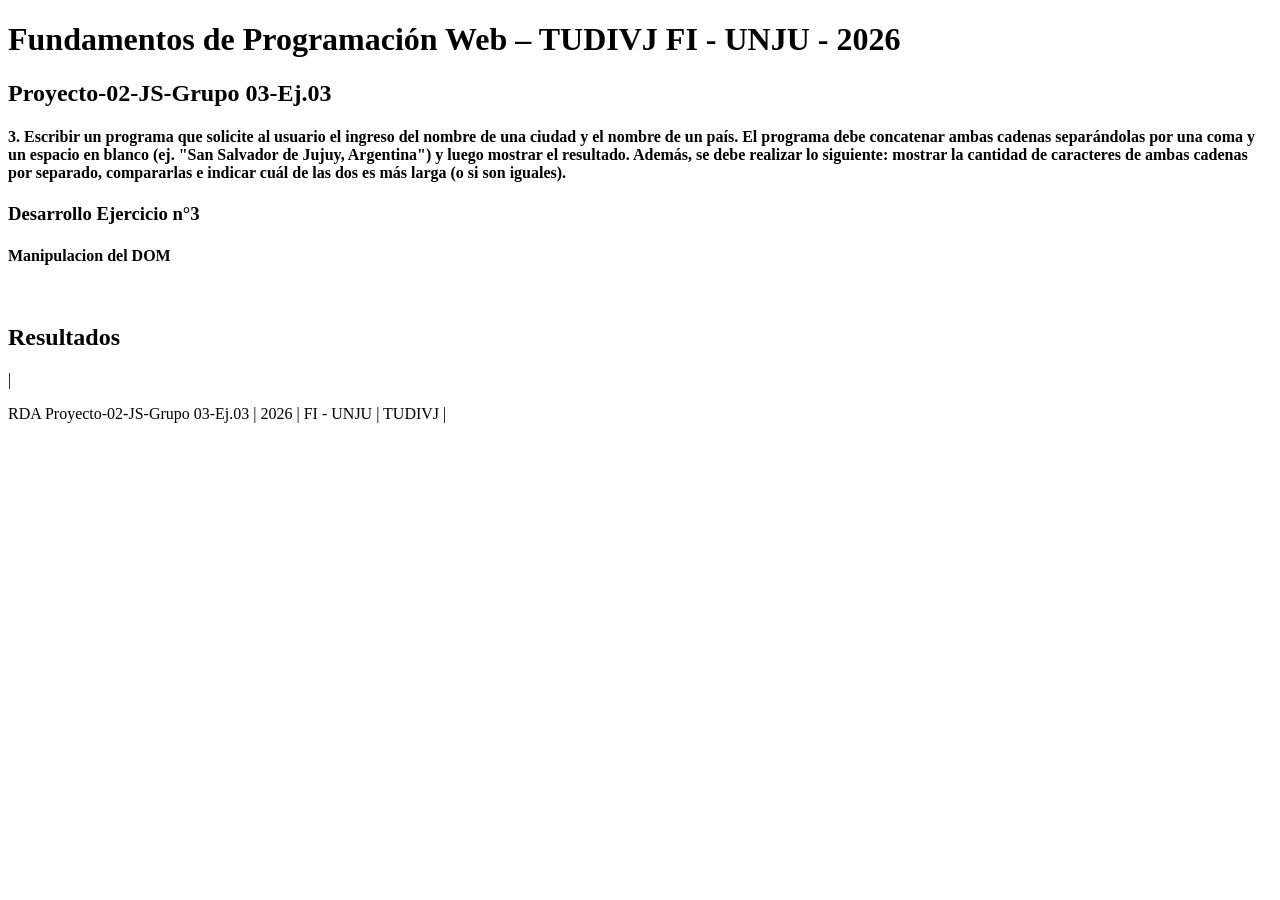
==== fpwProyecto02JSGrupo03/Ej.Nro.3/index.html @ 4739e621 "raskovsky 5To comm cabmio estructura agrego archivsos indice css y jc" ====
<!DOCTYPE html>
<html lang="es">
<head>
    <meta charset="UTF-8">
    <meta name="viewport" content="width=device-width, initial-scale=1.0">
    <title>FPW-Proy.02-2026</title>
   <link rel="stylesheet" href="index.css"> 
<!-- Vincula la hoja de estilos CSS --> 
</head>
<body>
    <header>
    <h1>Fundamentos de Programación Web – TUDIVJ  FI - UNJU - 2026 </h1>
   </header>
   <main> 
    <section>

             <h2>Proyecto-02-JS-Grupo 03-Ej.03 </h2>
             <h4><p>3.	Escribir un programa que solicite al usuario el ingreso del 
        nombre de una ciudad y el nombre de un país. El programa debe 
        concatenar ambas cadenas separándolas por una coma y un espacio
         en blanco (ej. "San Salvador de Jujuy, Argentina") y luego mostrar
          el resultado. Además, se debe realizar lo siguiente: mostrar la 
          cantidad de caracteres de ambas cadenas por separado, compararlas e
           indicar cuál de las dos es más larga (o si son iguales).
                </p>
          </h4>
    </section>
     
   <section>
      <h3>Desarrollo Ejercicio n°3</h3>
      <h4>Manipulacion del DOM</h4>
      <br>
         
        <h2>Resultados </h2>
        <div id="resultado"></div>
         <!-- mostrar la cadena de la ciudad ingresada y su tamaño -->
    
         <div  la cadena mas larga es: id="resultadoLaMasLarga"></div>
        <!-- mostrar la cadena del pais ingresada y su tamaño -->
    
    </section>
   
    <footer>   |
    <P>RDA Proyecto-02-JS-Grupo 03-Ej.03 | 2026 | FI - UNJU | TUDIVJ |   </P>
    </footer>
<!-- Vincula el archivo JavaScript -->
    <script type="module"  src="index.js"></script> 
</body>
</html>
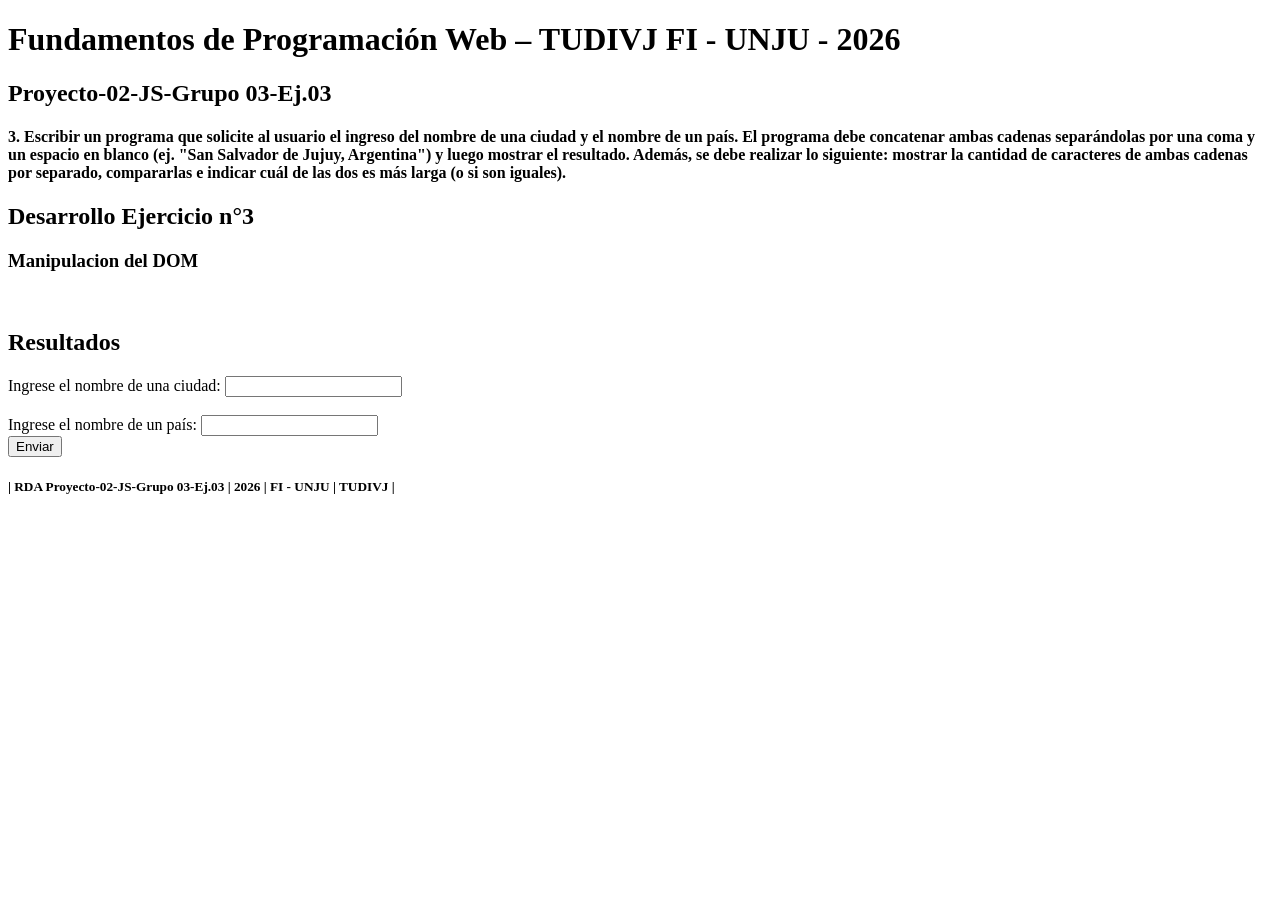
==== commit d9306852: "raskovsky 6to- comit" ====
--- a/fpwProyecto02JSGrupo03/Ej.Nro.3/index.html
+++ b/fpwProyecto02JSGrupo03/Ej.Nro.3/index.html
@@ -27,23 +27,38 @@
     </section>
      
    <section>
-      <h3>Desarrollo Ejercicio n°3</h3>
-      <h4>Manipulacion del DOM</h4>
+      <h2>Desarrollo Ejercicio n°3</h2>
+      <h3>Manipulacion del DOM</h3>
       <br>
          
         <h2>Resultados </h2>
         <div id="resultado"></div>
-         <!-- mostrar la cadena de la ciudad ingresada y su tamaño -->
-    
+       
+<form id="formulario" name="formulario" 
+            action=";"> 
+            
+            <label for="ciudad">Ingrese el nombre de una ciudad:</label>
+                <input type="text" id="ciudad" name="ciudad" required>
+                <br><br>
+                <label for="pais">Ingrese el nombre de un país:</label>
+                <input type="text" id="pais" name="pais" required>
+                <br>
+                <button type="submit">Enviar</button>
+            </form>
+
          <div  la cadena mas larga es: id="resultadoLaMasLarga"></div>
         <!-- mostrar la cadena del pais ingresada y su tamaño -->
     
     </section>
    
-    <footer>   |
-    <P>RDA Proyecto-02-JS-Grupo 03-Ej.03 | 2026 | FI - UNJU | TUDIVJ |   </P>
+    <footer>  
+    <h5><P> | RDA Proyecto-02-JS-Grupo 03-Ej.03 | 2026 | FI - UNJU | TUDIVJ |   </P>
+    </h5>
     </footer>
 <!-- Vincula el archivo JavaScript -->
     <script type="module"  src="index.js"></script> 
+
+
+
 </body>
 </html>
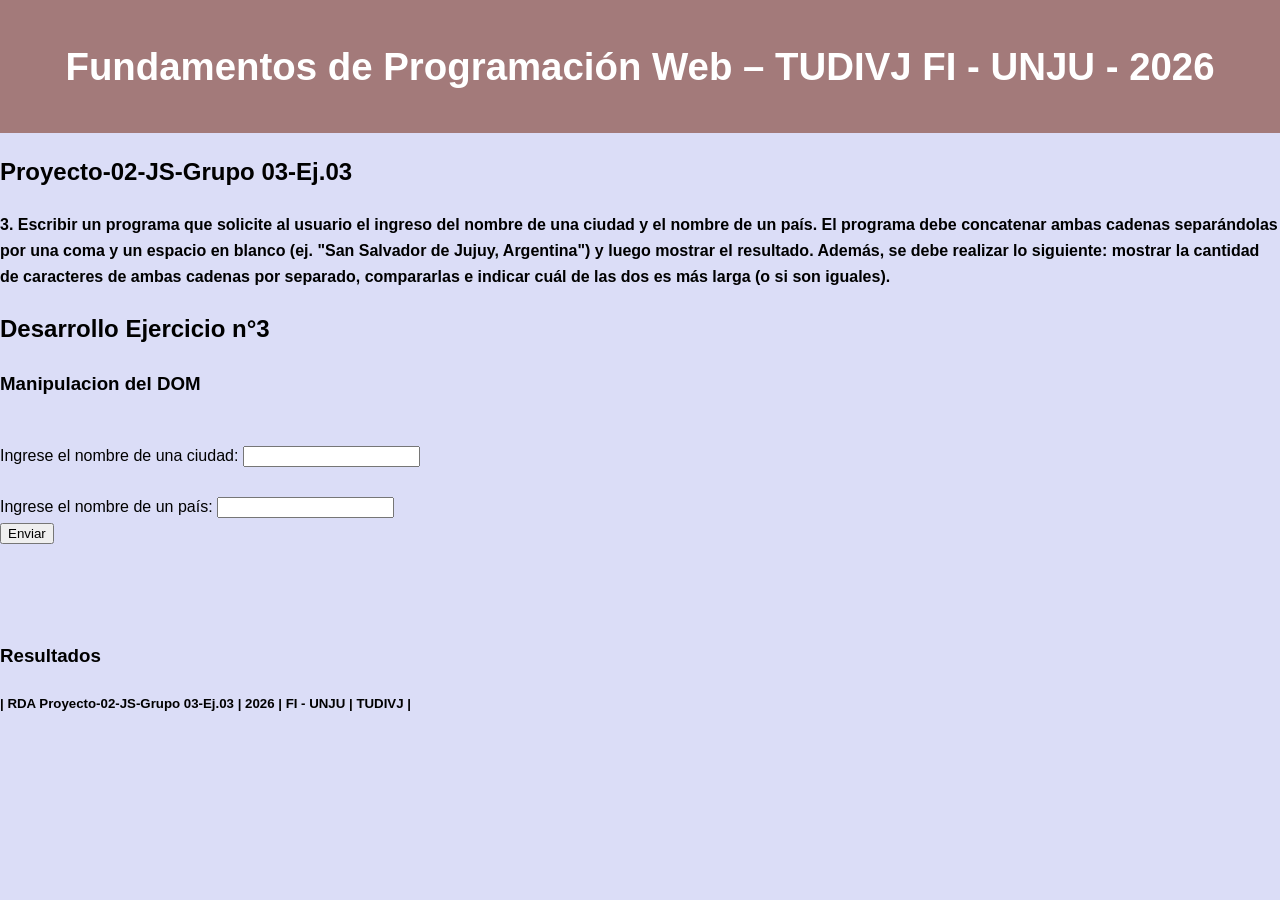
==== commit 37746b54: "raskovsky 7mo comm agrega codiggo css" ====
--- a/fpwProyecto02JSGrupo03/Ej.Nro.3/index.html
+++ b/fpwProyecto02JSGrupo03/Ej.Nro.3/index.html
@@ -30,11 +30,7 @@
       <h2>Desarrollo Ejercicio n°3</h2>
       <h3>Manipulacion del DOM</h3>
       <br>
-         
-        <h2>Resultados </h2>
-        <div id="resultado"></div>
-       
-<form id="formulario" name="formulario" 
+    <form id="formulario" name="formulario" 
             action=";"> 
             
             <label for="ciudad">Ingrese el nombre de una ciudad:</label>
@@ -46,9 +42,14 @@
                 <button type="submit">Enviar</button>
             </form>
 
-         <div  la cadena mas larga es: id="resultadoLaMasLarga"></div>
+         <div  la cadena resultante es: id="resultadoLaMasLarga"></div>
+         <br>
         <!-- mostrar la cadena del pais ingresada y su tamaño -->
-    
+         <div El nombre de la ciudad tiene (letras): id ="resultado1"></div>
+         <br>
+         <div El nombre del país tiene (letras): id="resultado2"></div>
+         <br>
+             <h3>Resultados </h3>
     </section>
    
     <footer>  
--- a/fpwProyecto02JSGrupo03/Ej.Nro.3/index.css
+++ b/fpwProyecto02JSGrupo03/Ej.Nro.3/index.css
@@ -0,0 +1,20 @@
+body {
+    font-family: Arial, sans-serif; /* Fuente general */
+    line-height: 1.6; /* Mejora la legibilidad */
+    margin: 0; /* Elimina márgenes predeterminados */
+    padding: 0; /* Elimina rellenos predeterminados */
+    display: flex; /* Usa Flexbox para centrar el contenido */
+    flex-direction: column; /* Dispone los elementos en columna */
+    align-items: center; /* Centra horizontalmente */
+   /* background-color: #f4f4f4;*/ /* Color de fondo suave */
+ background-color: #dbddf7;
+}
+/* Estilo del encabezado */
+header {
+    background: #a37a7a; /* Fondo oscuro */
+    font-size: 120%; /* Tamaño de fuente */
+    color: #fff; /* Texto blanco */
+    width: 100%; /* Ancho completo */
+    padding: 10px 0; /* Relleno vertical */
+    text-align: center; /* Centra el texto */
+}
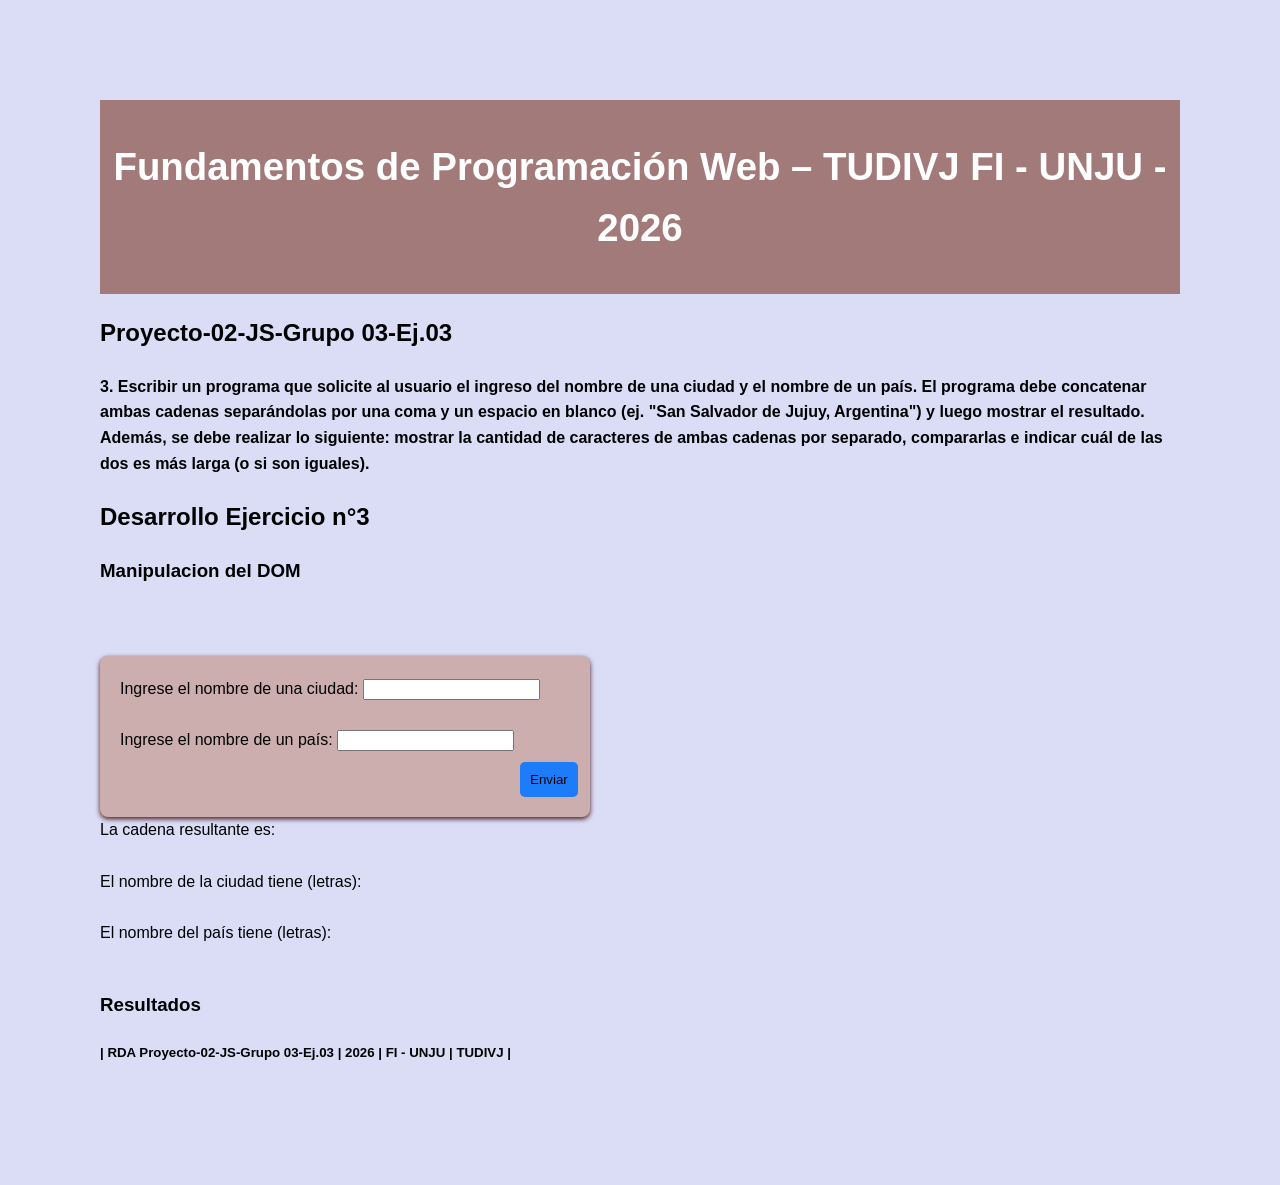
==== commit 3faf536a: "raskovsky comm 9 arreglo general" ====
--- a/fpwProyecto02JSGrupo03/Ej.Nro.3/index.html
+++ b/fpwProyecto02JSGrupo03/Ej.Nro.3/index.html
@@ -4,7 +4,7 @@
     <meta charset="UTF-8">
     <meta name="viewport" content="width=device-width, initial-scale=1.0">
     <title>FPW-Proy.02-2026</title>
-   <link rel="stylesheet" href="index.css"> 
+   <link rel="stylesheet" href="../Ej.Nro.3/index.css"> 
 <!-- Vincula la hoja de estilos CSS --> 
 </head>
 <body>
@@ -13,27 +13,24 @@
    </header>
    <main> 
     <section>
-
-             <h2>Proyecto-02-JS-Grupo 03-Ej.03 </h2>
-             <h4><p>3.	Escribir un programa que solicite al usuario el ingreso del 
+    <h2>Proyecto-02-JS-Grupo 03-Ej.03 </h2>
+    <h4><p>3.	Escribir un programa que solicite al usuario el ingreso del 
         nombre de una ciudad y el nombre de un país. El programa debe 
         concatenar ambas cadenas separándolas por una coma y un espacio
          en blanco (ej. "San Salvador de Jujuy, Argentina") y luego mostrar
           el resultado. Además, se debe realizar lo siguiente: mostrar la 
           cantidad de caracteres de ambas cadenas por separado, compararlas e
-           indicar cuál de las dos es más larga (o si son iguales).
-                </p>
-          </h4>
-    </section>
-     
+           indicar cuál de las dos es más larga (o si son iguales).</p>
+    </h4>
+    </section>   
    <section>
       <h2>Desarrollo Ejercicio n°3</h2>
       <h3>Manipulacion del DOM</h3>
       <br>
-    <form id="formulario" name="formulario" 
-            action=";"> 
-            
-            <label for="ciudad">Ingrese el nombre de una ciudad:</label>
+   
+     <br>
+            <form id="formulario" name="formulario" action="javascript:void(0);"> 
+                <label for="ciudad">Ingrese el nombre de una ciudad:</label>
                 <input type="text" id="ciudad" name="ciudad" required>
                 <br><br>
                 <label for="pais">Ingrese el nombre de un país:</label>
@@ -41,25 +38,24 @@
                 <br>
                 <button type="submit">Enviar</button>
             </form>
-
-         <div  la cadena resultante es: id="resultadoLaMasLarga"></div>
-         <br>
-        <!-- mostrar la cadena del pais ingresada y su tamaño -->
-         <div El nombre de la ciudad tiene (letras): id ="resultado1"></div>
-         <br>
-         <div El nombre del país tiene (letras): id="resultado2"></div>
-         <br>
-             <h3>Resultados </h3>
-    </section>
-   
+             <div id="resultadoLaMasLarga">La cadena resultante es: </div>
+            <br>
+            <!-- mostrar la cadena del pais ingresada y su tamaño -->
+            <div id="resultado1">El nombre de la ciudad tiene (letras): </div>
+            <br>
+            <div id="resultado2">El nombre del país tiene (letras): </div>
+            <br>
+            <h3>Resultados</h3>
+        </section>
+       
     <footer>  
     <h5><P> | RDA Proyecto-02-JS-Grupo 03-Ej.03 | 2026 | FI - UNJU | TUDIVJ |   </P>
     </h5>
     </footer>
-<!-- Vincula el archivo JavaScript -->
-    <script type="module"  src="index.js"></script> 
+               <!-- Vincula el archivo JavaScript -->
+        <script type="module" src="../Ej.Nro.3/index.js"></script> 
 
-
+   </main>
 
 </body>
 </html>
--- a/fpwProyecto02JSGrupo03/Ej.Nro.3/index.css
+++ b/fpwProyecto02JSGrupo03/Ej.Nro.3/index.css
@@ -1,7 +1,7 @@
 body {
     font-family: Arial, sans-serif; /* Fuente general */
     line-height: 1.6; /* Mejora la legibilidad */
-    margin: 0; /* Elimina márgenes predeterminados */
+    margin: 100px; /* Elimina márgenes predeterminados */
     padding: 0; /* Elimina rellenos predeterminados */
     display: flex; /* Usa Flexbox para centrar el contenido */
     flex-direction: column; /* Dispone los elementos en columna */
@@ -11,10 +11,32 @@
 }
 /* Estilo del encabezado */
 header {
-    background: #a37a7a; /* Fondo oscuro */
+    background: #a37a7a; /* Fondo color */
     font-size: 120%; /* Tamaño de fuente */
     color: #fff; /* Texto blanco */
     width: 100%; /* Ancho completo */
     padding: 10px 0; /* Relleno vertical */
     text-align: center; /* Centra el texto */
 }
+/* Estilo del formulario */
+form {
+    background:  #cdaeae; /* Fondo color */
+    size: 210%; /* Ancho completo */
+    padding: 20px; /* Relleno interno */
+    border-radius: 8px; /* Bordes redondeados */
+    box-shadow: 0 2px 5px rgba(55, 1, 1, 0.9); /* Sombra color */
+    width: 450px; /* Ancho fijo */
+}
+/* Estilo de los botones */
+button {
+    margin-top: 10px; /* Margen superior */
+    margin-left: 400px; /* Margen izquierdo */
+    size: 500%; /* Tamaño de fuente */
+    background: #1c7cfa; /* fondo color /
+   /*  color: Texto color  */
+    border: none; /* Sin borde */
+    padding: 10px; /* Relleno */
+    border-radius: 5px; /* Bordes redondeados */
+    cursor: pointer; /* Cambia el cursor al pasar */
+}
+/* Estilo de resultados */
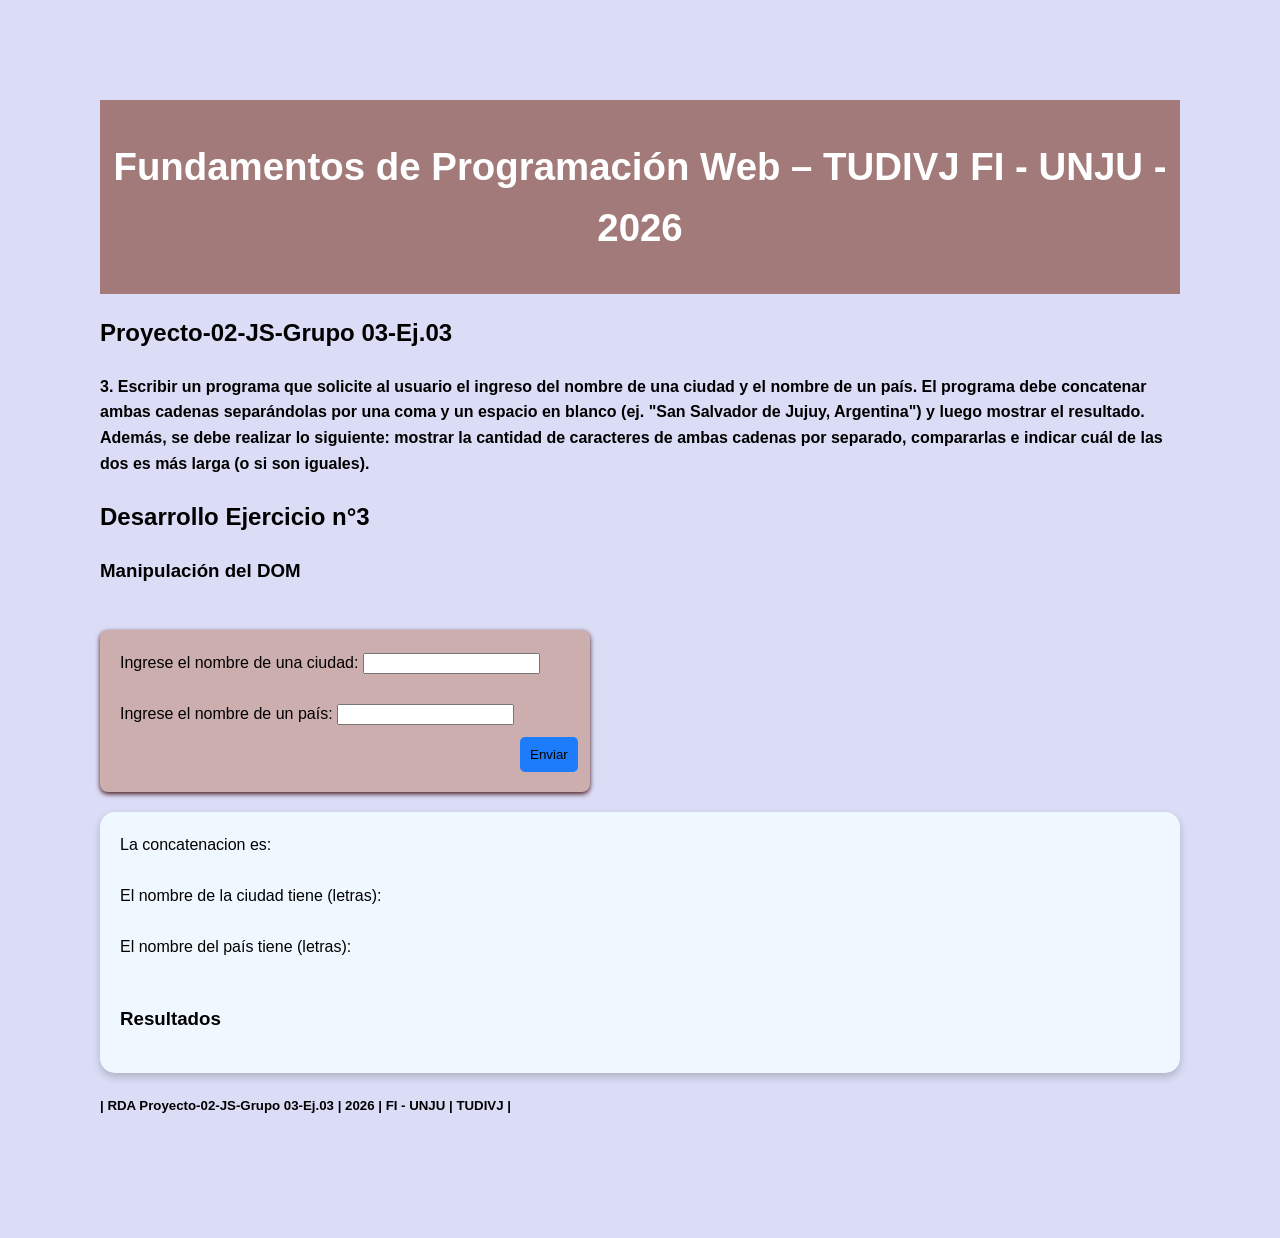
==== commit c637f284: "raskovsky commit 10" ====
--- a/fpwProyecto02JSGrupo03/Ej.Nro.3/index.html
+++ b/fpwProyecto02JSGrupo03/Ej.Nro.3/index.html
@@ -23,30 +23,32 @@
            indicar cuál de las dos es más larga (o si son iguales).</p>
     </h4>
     </section>   
-   <section>
-      <h2>Desarrollo Ejercicio n°3</h2>
-      <h3>Manipulacion del DOM</h3>
-      <br>
-   
-     <br>
-            <form id="formulario" name="formulario" action="javascript:void(0);"> 
-                <label for="ciudad">Ingrese el nombre de una ciudad:</label>
-                <input type="text" id="ciudad" name="ciudad" required>
-                <br><br>
-                <label for="pais">Ingrese el nombre de un país:</label>
-                <input type="text" id="pais" name="pais" required>
-                <br>
-                <button type="submit">Enviar</button>
-            </form>
-             <div id="resultadoLaMasLarga">La cadena resultante es: </div>
-            <br>
-            <!-- mostrar la cadena del pais ingresada y su tamaño -->
-            <div id="resultado1">El nombre de la ciudad tiene (letras): </div>
-            <br>
-            <div id="resultado2">El nombre del país tiene (letras): </div>
-            <br>
-            <h3>Resultados</h3>
-        </section>
+  
+  <section>
+    <h2>Desarrollo Ejercicio n°3</h2>
+    <h3>Manipulación del DOM</h3>
+    <br>
+    <form id="formulario" name="formulario" action="javascript:void(0);"> 
+        <label for="ciudad">Ingrese el nombre de una ciudad:</label>
+        <input type="text" id="ciudad" name="ciudad" required>
+        <br><br>
+        <label for="pais">Ingrese el nombre de un país:</label>
+        <input type="text" id="pais" name="pais" required>
+        <br>
+        <button type="submit">Enviar</button>
+    </form>
+
+    <!-- Div para mostrar resultados -->
+    <div id="resultadosE2" class="resultados">
+        <div id="resultadoLaMasLarga">La concatenacion es:</div>
+        <br>
+        <div id="resultado1">El nombre de la ciudad tiene (letras): </div>
+        <br>
+        <div id="resultado2">El nombre del país tiene (letras): </div>
+        <br>
+        <h3>Resultados</h3>
+    </div>
+</section>
        
     <footer>  
     <h5><P> | RDA Proyecto-02-JS-Grupo 03-Ej.03 | 2026 | FI - UNJU | TUDIVJ |   </P>
--- a/fpwProyecto02JSGrupo03/Ej.Nro.3/index.css
+++ b/fpwProyecto02JSGrupo03/Ej.Nro.3/index.css
@@ -40,3 +40,10 @@
     cursor: pointer; /* Cambia el cursor al pasar */
 }
 /* Estilo de resultados */
+.resultados {
+    background-color: #f0f8ff; /* Color de fondo del rectángulo */
+    border-radius: 15px; /* Esquinas redondeadas */
+    padding: 20px; /* Espaciado interno */
+    margin-top: 20px; /* Espaciado superior */
+    box-shadow: 0 4px 8px rgba(0, 0, 0, 0.2); /* Sombra para darle profundidad */
+}
